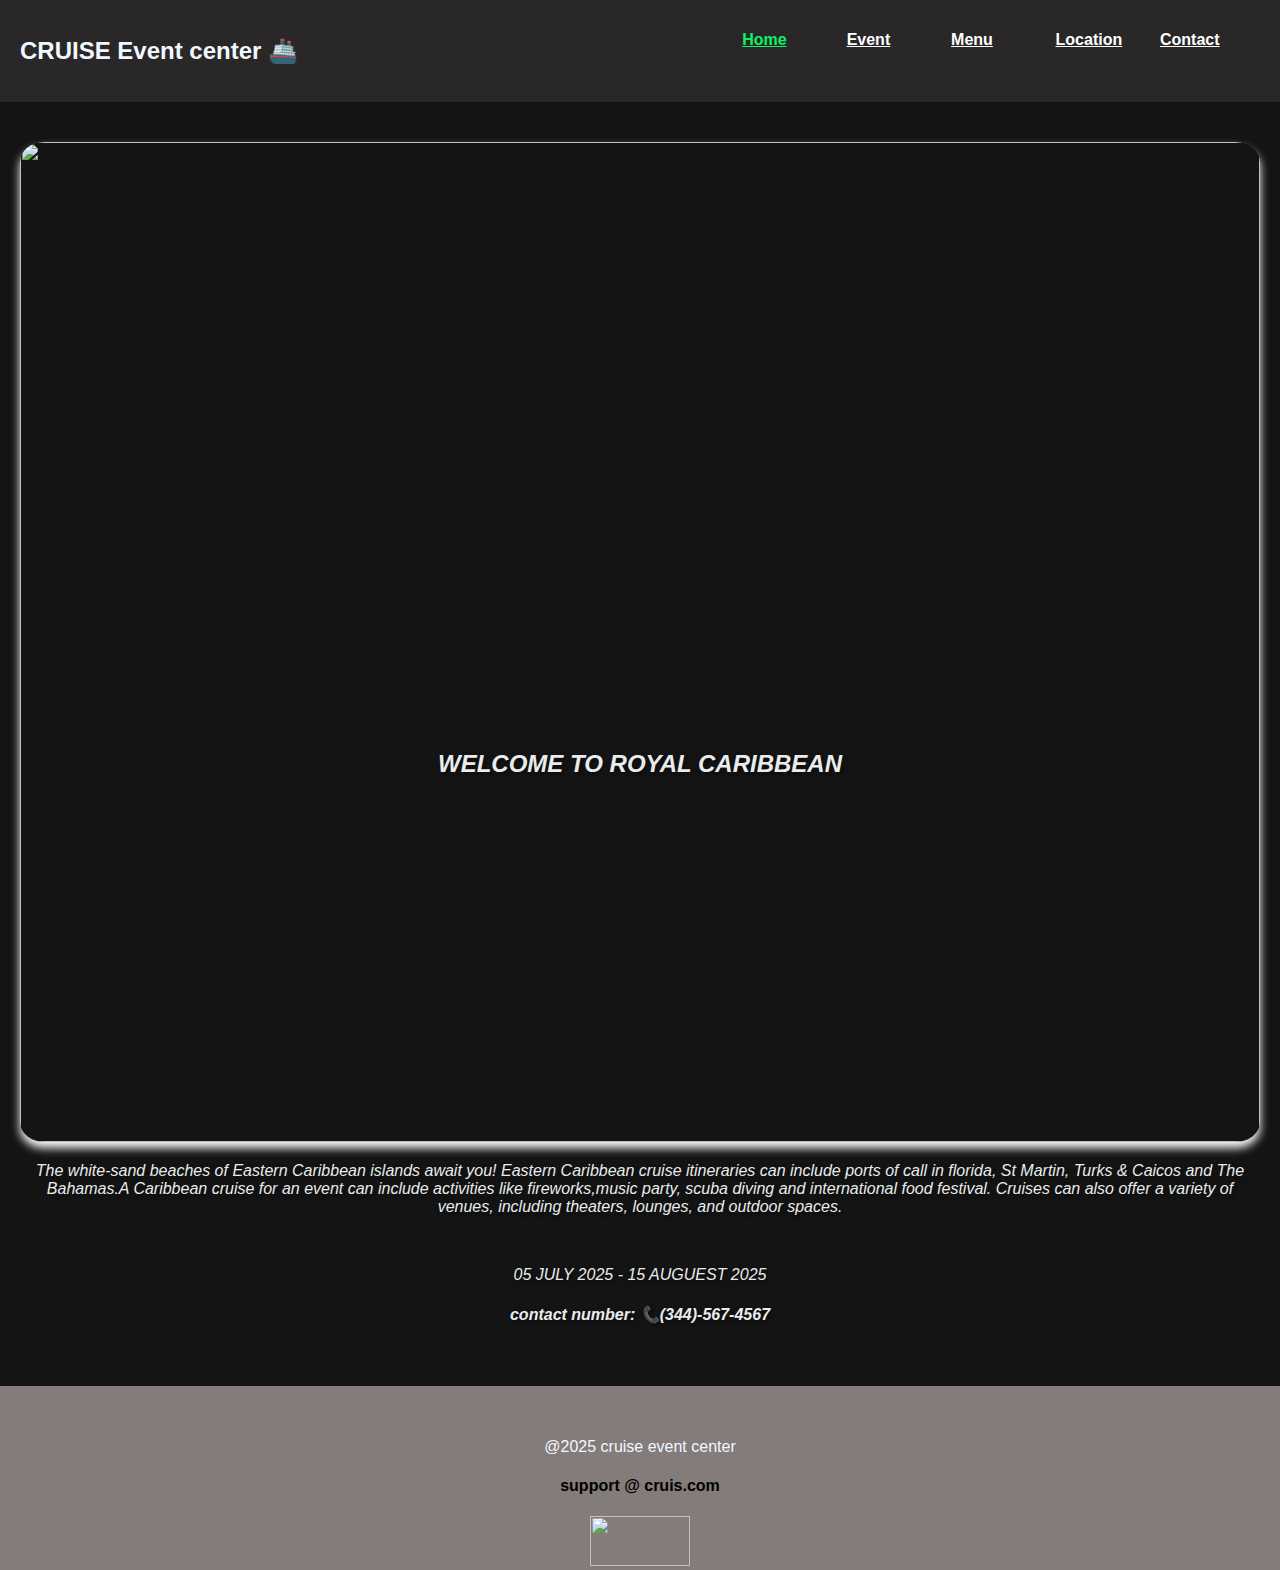
==== index.html @ 6571a7ce "change the welcome to index" ====
<!DOCTYPE html>
<html lang="en">
<head>
    <meta charset="UTF-8">
    <meta name="viewport" content="width=device-width, initial-scale=1.0">
    <title>event center-welcome</title>
    <link rel="stylesheet" href="style.css">
</head>
<body class="body">
    <header class="header">
      <a href="index.html"class="logo">CRUISE Event center 🚢</a>
            <nav class="nav">
                <ul>
                 <li><a href="index.html" class="home-details">Home</a></li>
                    <li><a href="event.html">Event</a></li>
                    <li><a href="menu.html">Menu</a></li>
                    <li><a href="location.html">Location</a></li>
                    <li ><a href="contact.html" class="contact-details">Contact</a></li>
                </ul>
            </nav>
    </header>
   
    <main >
        <div class="hero-container">
       <div class="welcome">
        <h2> WELCOME TO ROYAL CARIBBEAN</h2>
            <img class="image" src="https://images.pexels.com/photos/24283662/pexels-photo-24283662/free-photo-of-deck-of-the-symphony-of-the-seas-cruise-ship-at-night.jpeg?auto=compress&cs=tinysrgb&w=1200">
            <p>The white-sand beaches of Eastern Caribbean islands await you! Eastern Caribbean cruise itineraries can include ports of call in florida, St Martin, Turks & Caicos and The Bahamas.A Caribbean cruise for an event can include activities like fireworks,music party, scuba diving and international food festival. Cruises can also offer a variety of venues, including theaters, lounges, and outdoor spaces. </p>
      <br>
             <p>05 JULY 2025 - 15 AUGUEST 2025</p>
            <h4>contact number: 📞(344)-567-4567</h4>
        </div>
    </div>
    </main>
    
<br>
<br>
    <footer class="footer">
        <p>@2025 cruise event center</p>
        <h4>support @ cruis.com</h4>
        <img src="https://encrypted-tbn0.gstatic.com/images?q=tbn:ANd9GcQzC4TCtJ_sJ6pK3e3YZpVKdknDiZMg1J9IoQ&s">  
    </footer>
</body>
</html>
---- style.css ----
body{
    background-color: rgb(132, 123, 123);
    font-family:'Trebuchet MS', 'Lucida Sans Unicode', 'Lucida Grande', 'Lucida Sans', Arial, sans-serif;
     margin: 0px;


} .image{

    width: 100%;
    height: 500 px;
    object-fit: cover;
    
}.body{
    font-size: 100%;

}
 
  
.details{
    color: white;
}
.header{
    display: flex;
    justify-content: space-between;
    align-items: center;
    padding: 15px 20px;
    background-color:rgb(41, 39, 39);
} .welcome-details{
    text-align: center;
}

.nav{
    text-decoration: none;
    color: white;
    font-weight: bold;
    top: 40px; 
    

}
.nav ul li{
margin: o px;
display: flex;
display: inline-block; 
width: 100px; 
height: 40px;

}.nav ul li a{
color: white;
display: inline-block;


}

.logo{
    font-size: 1.5rem;
    font-weight: bold;
    color: aliceblue;
    text-decoration: none;
    
}.logo-sign{
    text-align: left;
}
.welcome {
    text-align: center;
    padding: 40px 20px;
    border-radius: 25 px;
    background-color: rgb(21, 20, 20);
    color: rgb(232, 236, 236);
    font-style:italic;
    text-shadow: 2px 2px 4px rgba(0, 0, 0, 0.5);  
    position: relative;
     
}
.welcome img{
    font-size: 100%;
    width: 100%;
    height: 1000px;
    border-radius: 2%;
    box-shadow: 0px 6px 10px white; 
    
   
}.welcome h2{
    position: absolute;
    left: 50%;
    top: 50%;
    color: white(8, 8, 8);
    text-decoration:wavy;
    transform: translate(-50%,-50%);
}

.event{
    margin-top: 50px;
    padding: 100px 60px;
    background-color:rgb(80, 74, 74);
    border-radius: 100px;
    color: rgb(19, 19, 19);
    text-align: center;


}
.event-list {
   display: flex;
  justify-content: space-around;
  background-color: rgb(16, 17, 16);
  
  }
  .event-grid{
    display: grid;
    grid-template-columns: repeat(auto-fill,minmax(300px,1fr));
    gap:20px
    
}.footer p{
    color: aliceblue;
    text-align: center;
}
.footer img{
    width:100px ;
    height: 50px;

}.footer{
    text-align: center;
  
}.join {
    text-align: center;
    color: rgb(10, 10, 10);
    font-style:italic;

}

fieldset{
    text-align: center;
    border-radius: 10%;
    border-width: 5px;
    box-shadow: 0px 0px 2px rgba(214, 200, 200, 0.3); 
}.contact{
    font-style: italic;


}.images{
    width:10px ;
    height: 50px;
     display: inline;

}
.events {
    margin-top: 20px;
    padding: 40px 20px;
    background-color: white;
    border-radius: 25px;
}


.event {
    padding: 20px;
    margin: 0 10px;
    text-align: center;
    border: black 1px solid;
    max-width: 300px;
    border-radius: 15px;
    background-color: white;
    -webkit-box-shadow: 6px 6px 5px 0px rgba(153, 153, 153, 1);
    -moz-box-shadow: 6px 6px 5px 0px rgba(153, 153, 153, 1);
    box-shadow: 6px 6px 5px 0px rgba(153, 153, 153, 1);
    display: inline-block
    
}

.events {
    margin-top: 20px;
    padding: 40px 20px;
    background-color: rgb(243, 241, 241);
    border-radius: 25px;
}

.event img {
    width: 100%;
    border-radius: 8px;
    margin-bottom: 10px;
}

.event-section {
    display: flex;
    flex-wrap: wrap;
    justify-content: space-evenly;
    gap: 20px;
    margin-top: 40px;
}

@media screen and (max-width: 600px) {
    .event-grid {
        grid-template-columns: 1fr;
    }
}

.devide{
display: inline;  

width: 800px; 

height: 100px; 

border: 8px solid black; 

background-color: moccasin;

overflow:hidden scroll;
 
 
 }
 .menu-area{
    padding: 100px 0;
    text-align: center;
    font-weight: bold;
    color:rgb(1, 1, 1);
    text-shadow: 2px 2px 4px rgba(0, 0, 0, 0.5);
    text-transform:uppercase;
  

 }.single-menu{
    background-color:black;
    border: 2px solid rgb(199, 16, 16);
    padding: 10px;
    text-align: center;
    position: relative;
    
  
 
 }.single-menu img{
    max-width: 200px;
    border:1px solid rgb(15, 14, 14);
    padding: 3px;
    transition: .3s;
 }.single-menu h4{
    border-bottom: 1 px dashed;
    margin: 10px 0;
    padding-bottom: 10px;
    text-transform: capitalize;
    font-size: 24px;


 }.single-menu a{
    display: inline-block;
    color:rgb(241, 120, 7);
    text-transform: uppercase;
    margin-top: 22px;
 }@media only screen and (max-width:700px){
    .container{
        width: 350px;
    }

    
 }.menu-items{
    flex-basis: 100%;
    margin-bottom: 30px;
    

 }
 .menu-title{
    text-align: center;
    font-size: 2rem;
    

 }.appetizers{
    margin-top: 50px;
    padding: 60px 20px;
    background-color:rgb(163, 152, 152);
    border-radius: 200px;
    color: rgb(10, 10, 10);
    text-align: center;


}
.single-menu {
   display: flex;
  justify-content: space-around;
  
}.menu-title h1{
    font-size: 2rem;
}
 .single-menu h1{
    font-size: 2rem;
    font-weight: bold;
    color:rgb(214, 214, 139);
    text-decoration: none;
    text-shadow: 2px 2px 4px rgba(0, 0, 0, 0.5);
    text-transform:uppercase;
    
 }.menu-footer{
text-align: center;

 }.menu-footer p{
    color: aliceblue;
    text-align: center;
}
.menu-footer img{
    width:100px ;
    height: 50px;

}.contact-footer{
    text-align: center;
    margin-top: 200px;
    background-color: rgb(80, 69, 69);

}.contact-footer p{
        color: aliceblue;
        text-align: center;
}.contact-footer img{
    width:100px ;
    height: 50px;

}.location-footer{
    text-align: center;
    margin-top: 00px;

     }.location-footer p{
        color: aliceblue;
        text-align: center;
    }
    .location-footer img{
        width:100px ;
        height: 50px;

   
    }details {
        border: 1px solid #ccc;
        padding: 10px;
        margin-bottom: 10px;
    }
      summary {
        cursor: pointer;
        font-weight: bold;
      
      }.submit{
        background-color: green;
      }
 .nav ul li .contact-details .home-details{
    color:rgb(10, 244, 100);
 }.nav ul li .home-details{
    color:rgb(10, 244, 100);
 }.nav ul li .event-details{
    color:rgb(10, 244, 100);
 }.nav ul li .menu-details{
    color:rgb(10, 244, 100);
 }.nav ul li .location-details{
    color:rgb(10, 244, 100);
 }
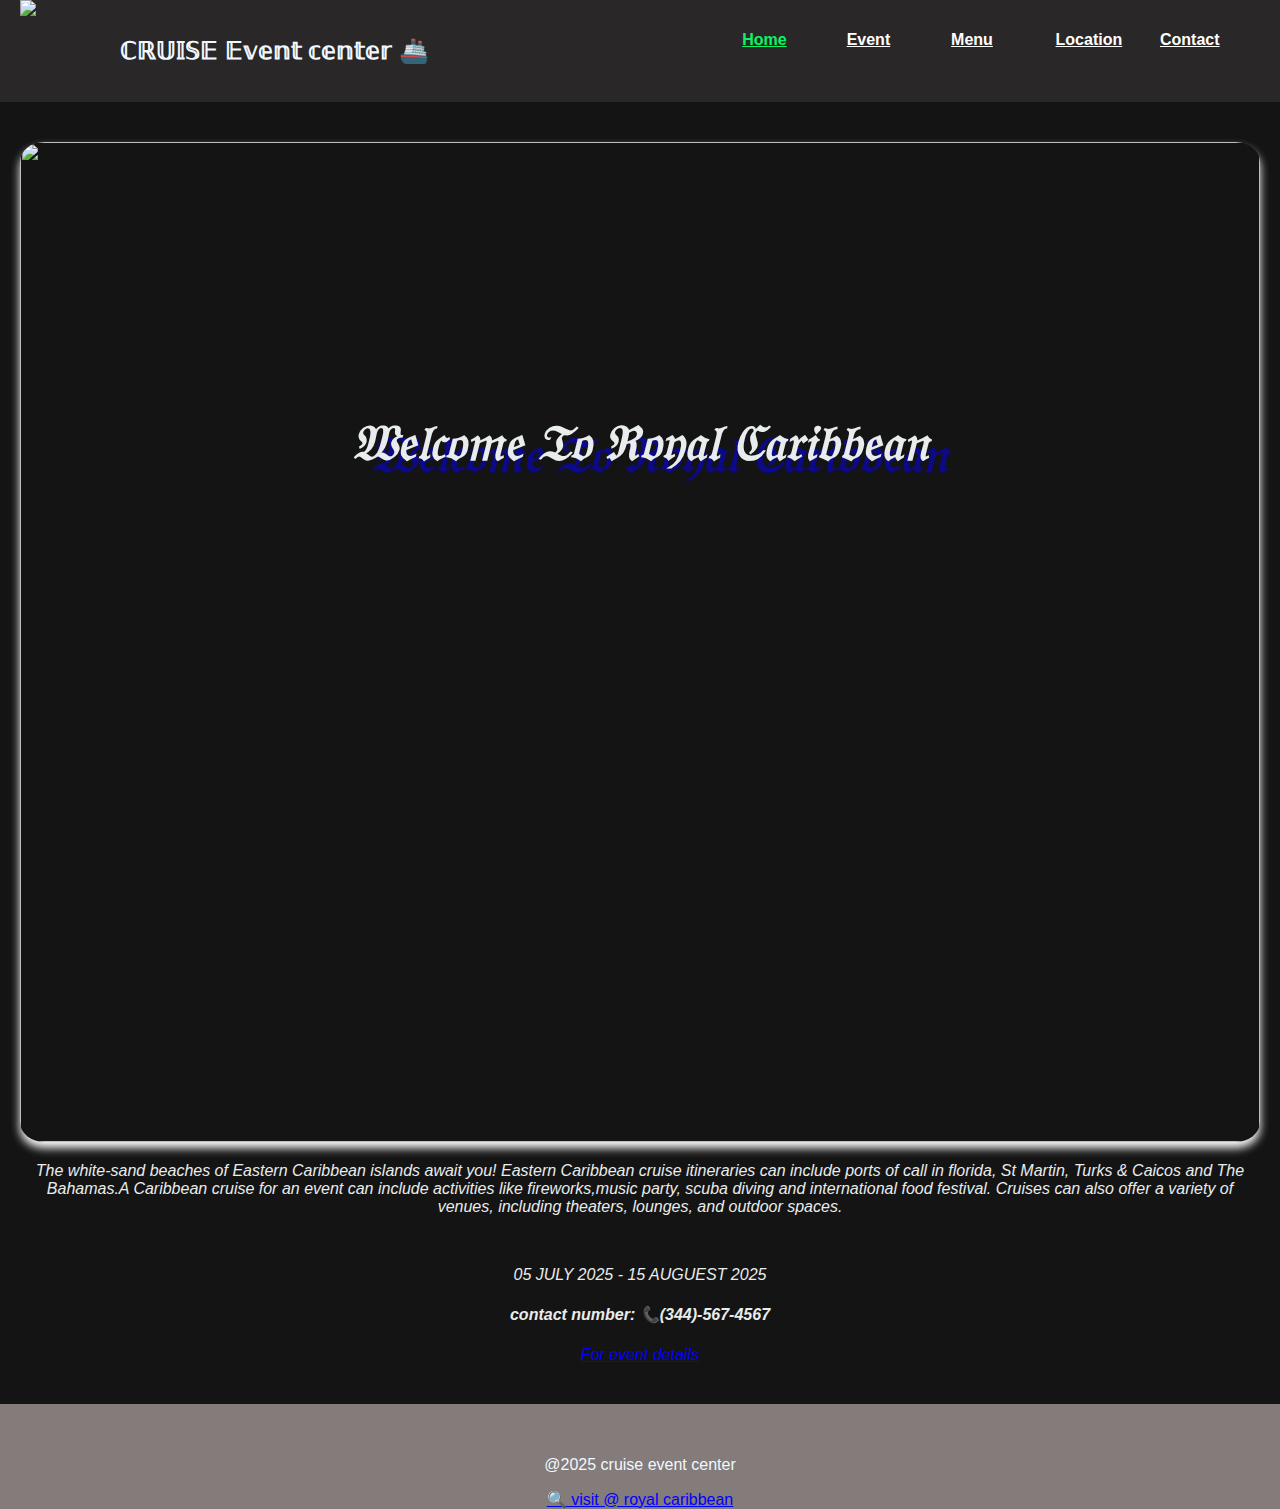
==== commit 6ef34e03: "changed all pages" ====
--- a/index.html
+++ b/index.html
@@ -8,14 +8,15 @@
 </head>
 <body class="body">
     <header class="header">
-      <a href="index.html"class="logo">CRUISE Event center 🚢</a>
+      <a href="index.html"class="logo">ℂℝ𝕌𝕀𝕊𝔼 𝔼𝕧𝕖𝕟𝕥 𝕔𝕖𝕟𝕥𝕖𝕣 🚢</a>
+      <img class="logo-sign" src="https://encrypted-tbn0.gstatic.com/images?q=tbn:ANd9GcRCr0OkAjqqQ8YEOTrIzsnSZVFnCP3fpNb8zg&s">
             <nav class="nav">
                 <ul>
                  <li><a href="index.html" class="home-details">Home</a></li>
                     <li><a href="event.html">Event</a></li>
                     <li><a href="menu.html">Menu</a></li>
                     <li><a href="location.html">Location</a></li>
-                    <li ><a href="contact.html" class="contact-details">Contact</a></li>
+                    <li ><a href="contact.html" >Contact</a></li>
                 </ul>
             </nav>
     </header>
@@ -23,12 +24,13 @@
     <main >
         <div class="hero-container">
        <div class="welcome">
-        <h2> WELCOME TO ROYAL CARIBBEAN</h2>
+        <h2>𝔚𝔢𝔩𝔠𝔬𝔪𝔢 𝔗𝔬 ℜ𝔬𝔶𝔞𝔩 ℭ𝔞𝔯𝔦𝔟𝔟𝔢𝔞𝔫</h2>  <!--font gernerator-->
             <img class="image" src="https://images.pexels.com/photos/24283662/pexels-photo-24283662/free-photo-of-deck-of-the-symphony-of-the-seas-cruise-ship-at-night.jpeg?auto=compress&cs=tinysrgb&w=1200">
             <p>The white-sand beaches of Eastern Caribbean islands await you! Eastern Caribbean cruise itineraries can include ports of call in florida, St Martin, Turks & Caicos and The Bahamas.A Caribbean cruise for an event can include activities like fireworks,music party, scuba diving and international food festival. Cruises can also offer a variety of venues, including theaters, lounges, and outdoor spaces. </p>
       <br>
              <p>05 JULY 2025 - 15 AUGUEST 2025</p>
             <h4>contact number: 📞(344)-567-4567</h4>
+            <a href="event.html" class="event-link">For event details</a>
         </div>
     </div>
     </main>
@@ -37,8 +39,7 @@
 <br>
     <footer class="footer">
         <p>@2025 cruise event center</p>
-        <h4>support @ cruis.com</h4>
-        <img src="https://encrypted-tbn0.gstatic.com/images?q=tbn:ANd9GcQzC4TCtJ_sJ6pK3e3YZpVKdknDiZMg1J9IoQ&s">  
-    </footer>
+        <a href=" https://www.royalcaribbean.com/" class="site-link">🔍 visit @ royal caribbean</a>
+          </footer>
 </body>
 </html>--- a/style.css
+++ b/style.css
@@ -10,14 +10,15 @@
     height: 500 px;
     object-fit: cover;
     
-}.body{
-    font-size: 100%;
-
-}
- 
-  
-.details{
-    color: white;
+}.logo-sign{
+    
+    position: absolute;
+    right: 100%px;
+    top: 0;
+    height: 100px;
+    
+   
+   
 }
 .header{
     display: flex;
@@ -25,9 +26,7 @@
     align-items: center;
     padding: 15px 20px;
     background-color:rgb(41, 39, 39);
-} .welcome-details{
-    text-align: center;
-}
+} 
 
 .nav{
     text-decoration: none;
@@ -36,6 +35,8 @@
     top: 40px; 
     
 
+}.site-link{
+    color: blue;
 }
 .nav ul li{
 margin: o px;
@@ -56,9 +57,8 @@
     font-weight: bold;
     color: aliceblue;
     text-decoration: none;
-    
-}.logo-sign{
-    text-align: left;
+    padding-left:100px;
+    
 }
 .welcome {
     text-align: center;
@@ -67,7 +67,7 @@
     background-color: rgb(21, 20, 20);
     color: rgb(232, 236, 236);
     font-style:italic;
-    text-shadow: 2px 2px 4px rgba(0, 0, 0, 0.5);  
+      
     position: relative;
      
 }
@@ -82,10 +82,23 @@
 }.welcome h2{
     position: absolute;
     left: 50%;
-    top: 50%;
+    top: 23%;
+    font-size: 50px;
     color: white(8, 8, 8);
     text-decoration:wavy;
     transform: translate(-50%,-50%);
+    text-shadow: 19px 12px 1px rgb(12, 10, 138);
+}.footer p{
+    color: aliceblue;
+    text-align: center;
+}
+.footer img{
+    width:100px ;
+    height: 50px;
+
+}.footer{
+    text-align: center;
+  
 }
 
 .event{
@@ -103,54 +116,19 @@
   justify-content: space-around;
   background-color: rgb(16, 17, 16);
   
-  }
-  .event-grid{
-    display: grid;
-    grid-template-columns: repeat(auto-fill,minmax(300px,1fr));
-    gap:20px
-    
-}.footer p{
-    color: aliceblue;
-    text-align: center;
-}
-.footer img{
-    width:100px ;
-    height: 50px;
-
-}.footer{
-    text-align: center;
-  
-}.join {
-    text-align: center;
-    color: rgb(10, 10, 10);
-    font-style:italic;
-
-}
-
-fieldset{
-    text-align: center;
-    border-radius: 10%;
-    border-width: 5px;
-    box-shadow: 0px 0px 2px rgba(214, 200, 200, 0.3); 
-}.contact{
-    font-style: italic;
-
-
-}.images{
-    width:10px ;
-    height: 50px;
-     display: inline;
-
-}
-.events {
+  }.events {
     margin-top: 20px;
     padding: 40px 20px;
     background-color: white;
     border-radius: 25px;
 }
-
-
-.event {
+  .join {
+    text-align: center;
+    color: rgb(29, 5, 108);
+    font-style:italic;
+    font-size: 20px;
+
+}.event {
     padding: 20px;
     margin: 0 10px;
     text-align: center;
@@ -164,12 +142,8 @@
     display: inline-block
     
 }
-
-.events {
-    margin-top: 20px;
-    padding: 40px 20px;
-    background-color: rgb(243, 241, 241);
-    border-radius: 25px;
+.event-link{
+    color: blue;
 }
 
 .event img {
@@ -178,21 +152,49 @@
     margin-bottom: 10px;
 }
 
-.event-section {
+fieldset{
+    box-shadow: 0px 7px 2px rgba(15, 14, 14, 0.3); 
+   
+}.contact{
+    font-style: italic;
+}.form-design{
+    
     display: flex;
-    flex-wrap: wrap;
-    justify-content: space-evenly;
-    gap: 20px;
-    margin-top: 40px;
-}
-
-@media screen and (max-width: 600px) {
-    .event-grid {
-        grid-template-columns: 1fr;
-    }
-}
-
-.devide{
+
+    justify-content: center;
+
+    align-items: center;
+     font-size: 20px;
+ } 
+.contact-footer{
+    text-align: center;
+    margin-top: 400px;
+    height: 0;
+    background-color: rgb(80, 69, 69);
+
+}.contact-footer p{
+        color: aliceblue;
+        text-align: center;
+}.contact-footer img{
+    width:100px ;
+    height: 50px;
+
+}
+
+.submit-button{
+    margin: 80px;
+    width: 50%;
+    font-weight: bold;
+    background-color: rgb(16, 117, 240);
+    
+
+}
+
+  .submit-button:active {
+
+    background-color: rgb(15, 247, 7);
+  }
+/*.devide{
 display: inline;  
 
 width: 800px; 
@@ -206,14 +208,15 @@
 overflow:hidden scroll;
  
  
- }
+ }*/
+ 
  .menu-area{
     padding: 100px 0;
     text-align: center;
     font-weight: bold;
-    color:rgb(1, 1, 1);
-    text-shadow: 2px 2px 4px rgba(0, 0, 0, 0.5);
+    color:rgb(26, 15, 3);
     text-transform:uppercase;
+    
   
 
  }.single-menu{
@@ -222,7 +225,8 @@
     padding: 10px;
     text-align: center;
     position: relative;
-    
+    display: flex;
+    justify-content: space-around;
   
  
  }.single-menu img{
@@ -243,9 +247,13 @@
     color:rgb(241, 120, 7);
     text-transform: uppercase;
     margin-top: 22px;
- }@media only screen and (max-width:700px){
-    .container{
-        width: 350px;
+    
+ }@media screen and (max-width:480px){
+    .container, .event-list ,.single-menu{
+        
+        display: flex;
+        flex-direction: column;
+        align-items: center;
     }
 
     
@@ -257,9 +265,8 @@
  }
  .menu-title{
     text-align: center;
-    font-size: 2rem;
-    
-
+    font-size: 25px;
+    
  }.appetizers{
     margin-top: 50px;
     padding: 60px 20px;
@@ -268,22 +275,12 @@
     color: rgb(10, 10, 10);
     text-align: center;
 
-
-}
-.single-menu {
-   display: flex;
-  justify-content: space-around;
-  
-}.menu-title h1{
-    font-size: 2rem;
 }
  .single-menu h1{
     font-size: 2rem;
     font-weight: bold;
     color:rgb(214, 214, 139);
-    text-decoration: none;
-    text-shadow: 2px 2px 4px rgba(0, 0, 0, 0.5);
-    text-transform:uppercase;
+    
     
  }.menu-footer{
 text-align: center;
@@ -296,21 +293,11 @@
     width:100px ;
     height: 50px;
 
-}.contact-footer{
-    text-align: center;
-    margin-top: 200px;
-    background-color: rgb(80, 69, 69);
-
-}.contact-footer p{
-        color: aliceblue;
-        text-align: center;
-}.contact-footer img{
-    width:100px ;
-    height: 50px;
-
-}.location-footer{
-    text-align: center;
-    margin-top: 00px;
+}
+.location-footer{
+    text-align: center;
+    margin-top: 130px;
+    height: 0;
 
      }.location-footer p{
         color: aliceblue;
@@ -330,10 +317,8 @@
         cursor: pointer;
         font-weight: bold;
       
-      }.submit{
-        background-color: green;
       }
- .nav ul li .contact-details .home-details{
+ .nav ul li .contact-details {
     color:rgb(10, 244, 100);
  }.nav ul li .home-details{
     color:rgb(10, 244, 100);
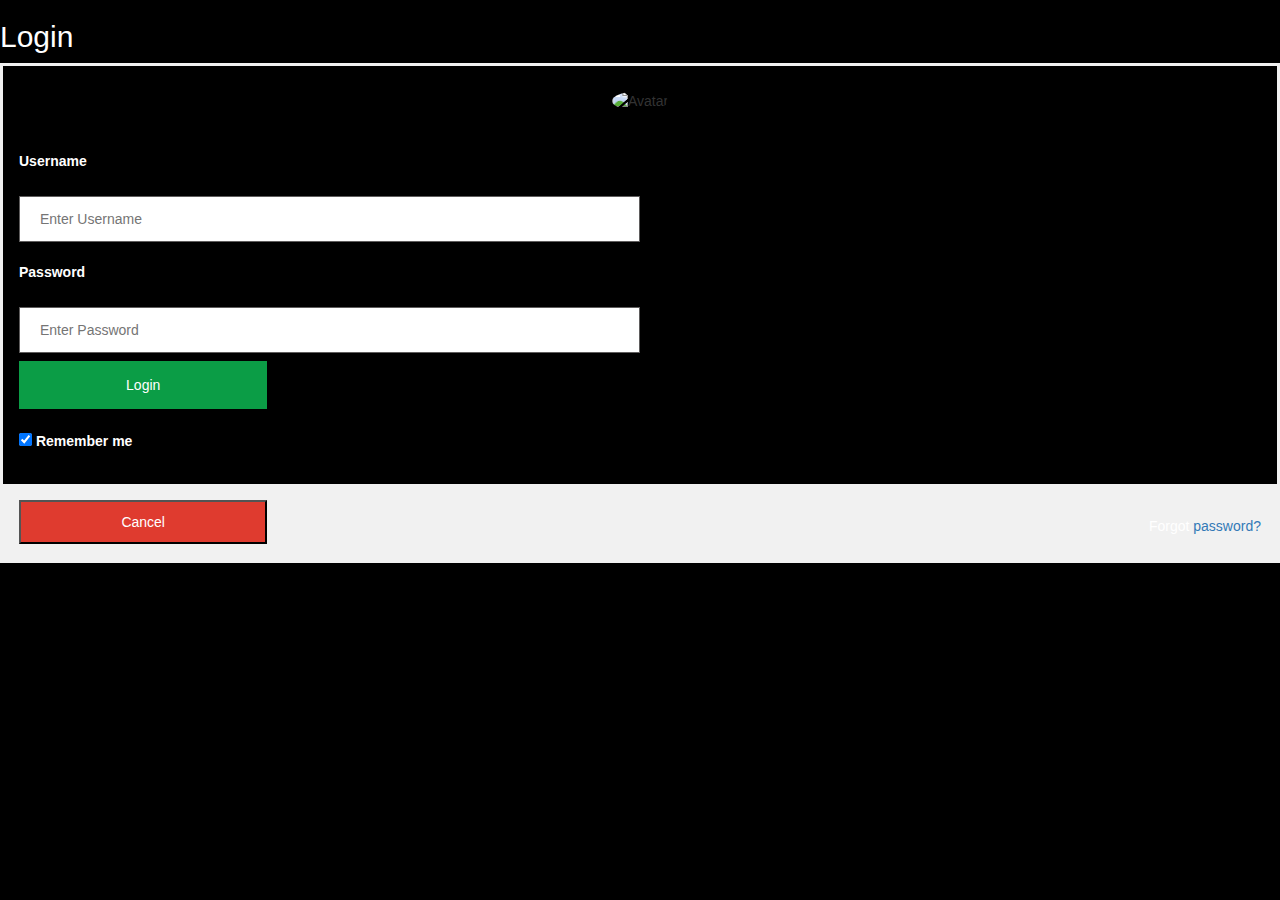
==== commit 5af9c04b: "first commit" ====
--- a/index.html
+++ b/index.html
@@ -1,45 +1,52 @@
-<!DOCTYPE html>
+<!doctype html>
 <html lang="en">
-<head>
-    <meta charset="UTF-8">
-    <meta name="viewport" content="width=device-width, initial-scale=1.0">
-    <title>event center-welcome</title>
-    <link rel="stylesheet" href="style.css">
-</head>
-<body class="body">
-    <header class="header">
-      <a href="index.html"class="logo">ℂℝ𝕌𝕀𝕊𝔼 𝔼𝕧𝕖𝕟𝕥 𝕔𝕖𝕟𝕥𝕖𝕣 🚢</a>
-      <img class="logo-sign" src="https://encrypted-tbn0.gstatic.com/images?q=tbn:ANd9GcRCr0OkAjqqQ8YEOTrIzsnSZVFnCP3fpNb8zg&s">
-            <nav class="nav">
-                <ul>
-                 <li><a href="index.html" class="home-details">Home</a></li>
-                    <li><a href="event.html">Event</a></li>
-                    <li><a href="menu.html">Menu</a></li>
-                    <li><a href="location.html">Location</a></li>
-                    <li ><a href="contact.html" >Contact</a></li>
-                </ul>
-            </nav>
-    </header>
+    <head>
+        <title>Title</title>
+        <!-- Required meta tags -->
+        <meta charset="utf-8" />
+        <meta
+            name="viewport"
+            content="width=device-width, initial-scale=1, shrink-to-fit=no"
+        />
+
+        <!-- Bootstrap CSS v5.2.1 -->
+        <link rel="stylesheet" href="https://maxcdn.bootstrapcdn.com/bootstrap/3.3.7/css/bootstrap.min.css">
+         <!--<link rel="stylesheet" href="assets/bootstrap/bootstrap.min.css"
+            integrity="sha384-T3c6CoIi6uLrA9TneNEoa7RxnatzjcDSCmG1MXxSR1GAsXEV/Dwwykc2MPK8M2HN"
+            crossorigin="anonymous"
+        />-->
+        <link href="style.css" rel="stylesheet" >
+    </head>
+    <body >
+
+    <h2 class="login-head">Login</h2>
+    <form class="login-form" id="loginForm"  method="post">
+    <div class="imgcontainer">
+        <img src="https://img.freepik.com/free-vector/sign-page-abstract-concept-illustration-enter-application-mobile-screen-user-login-form-website-page-interface-ui-new-profile-registration-email-account_335657-936.jpg?ga=GA1.1.790246195.1738885204&semt=ais_hybrid" alt="Avatar" class="avatar">
+    </div>
+
+    <div class="login-container">
+
+        <label for="uname"><b>Username</b></label>
+        <input class="login-input" id="userName" type="email" placeholder="Enter Username" name="uname" required>
+
+        <label for="psw"><b>Password</b></label>
+        <input class="login-input" id="password" type="password" placeholder="Enter Password" name="psw" required>
+            
+        <button class="login-button" id="logButton" onclick="loginDetails()"  type="submit">Login</button>
+        <label>
+        <input class="login-input" type="checkbox" checked="checked" name="remember"> Remember me
+        </label>
+    </div>
+
+    <div class="login-container" style="background-color:#f1f1f1">
+        <button   id="cancel-button" onclick="cancelDetails()" type="submit" class="cancelbtn">Cancel</button>
+        <span class="psw">Forgot <a href="#">password?</a></span>
+    </div>
+    </form>
+    <script src="https://code.jquery.com/jquery-3.6.0.min.js"></script>
+    <!-- <script src="assets/bootstrap/bootstrap.min.js"></script>-->
+     <script src="app.js"></script>
+</body>
+</html>
    
-    <main >
-        <div class="hero-container">
-       <div class="welcome">
-        <h2>𝔚𝔢𝔩𝔠𝔬𝔪𝔢 𝔗𝔬 ℜ𝔬𝔶𝔞𝔩 ℭ𝔞𝔯𝔦𝔟𝔟𝔢𝔞𝔫</h2>  <!--font gernerator-->
-            <img class="image" src="https://images.pexels.com/photos/24283662/pexels-photo-24283662/free-photo-of-deck-of-the-symphony-of-the-seas-cruise-ship-at-night.jpeg?auto=compress&cs=tinysrgb&w=1200">
-            <p>The white-sand beaches of Eastern Caribbean islands await you! Eastern Caribbean cruise itineraries can include ports of call in florida, St Martin, Turks & Caicos and The Bahamas.A Caribbean cruise for an event can include activities like fireworks,music party, scuba diving and international food festival. Cruises can also offer a variety of venues, including theaters, lounges, and outdoor spaces. </p>
-      <br>
-             <p>05 JULY 2025 - 15 AUGUEST 2025</p>
-            <h4>contact number: 📞(344)-567-4567</h4>
-            <a href="event.html" class="event-link">For event details</a>
-        </div>
-    </div>
-    </main>
-    
-<br>
-<br>
-    <footer class="footer">
-        <p>@2025 cruise event center</p>
-        <a href=" https://www.royalcaribbean.com/" class="site-link">🔍 visit @ royal caribbean</a>
-          </footer>
-</body>
-</html>--- a/style.css
+++ b/style.css
@@ -1,331 +1,529 @@
-body{
-    background-color: rgb(132, 123, 123);
-    font-family:'Trebuchet MS', 'Lucida Sans Unicode', 'Lucida Grande', 'Lucida Sans', Arial, sans-serif;
-     margin: 0px;
-
-
-} .image{
-
+
+
+
+.navbar-inverse .navbar-nav>li>a {
+  color: #c51b1b;
+  text-decoration: none;
+  margin-bottom: 10px;
+ 
+
+}
+
+.navbar-inverse .navbar-nav li a:hover {
+  background-color: #534f2b;
+  transition: 0.7s all linear;
+  
+}.navbar{
+    background: rgb(38, 37, 37);
+    z-index: 99;
+}
+    .index-button {
+        background-color: rgb(11, 157, 70);
+        color: white;
+        padding: 10px 20px;
+        margin: 8px 150px;
+        border: none;
+        cursor: pointer;
+        display:grid;
+        border-radius: 50px;
+        
+        
+      } 
+      .index-button:hover {
+        opacity: 0.8;
+        background-color: #2b1c9e;
+        transition: 0.7s all linear;
+        height: 100%;
+      }
+   
+.navbar-container{
+    z-index: 1;
+    margin: 0 auto;
+  
+    
+}.nav-logo{
+  
+ 
+    background-image: linear-gradient(to top,rgb(252, 248, 252) 0%,rgb(202, 246, 3) 100%);
+    
+    -webkit-background-clip: text;
+    -webkit-text-fill-color:transparent;
+    font-size:2.5rem;
+  
+} 
+    .w-main{
+        background-color: black;
+       }   .main-container{ /*--imp--*/
+            
+            grid-template-columns: 1fr 1fr;
+            align-items: center;
+            justify-self: center;
+            margin: 0 auto;
+            height: 90vh;
+            background-color: black ;
+            z-index: 1;
+            width: 100%;
+            max-width: 1000px;
+            padding: 0 px;
+            margin-top: 50px;
+     
+     
+        }
+    .main-content h1{
+    font-size: 5rem;
+    background-color: red;
+    background-image: linear-gradient(to top,rgb(40, 8, 248) 0%,pink 100%);
+    background-size: 50%;
+    -webkit-background-clip: text;
+    -webkit-text-fill-color:transparent;
+     padding:40px;
+     margin: 0%;
+   
+   
+    }.main-content P{
+        font-size: 2rem;
+        background-color: rgb(42, 16, 137);
+        background-image: linear-gradient(to top,rgb(236, 209, 8) 0%,rgb(161, 48, 48) 100%);
+        background-size: 50%;
+        -webkit-background-clip: text;
+        -moz-background-clip:text;
+        -webkit-text-fill-color:transparent;
+        -moz-text-fill-color:transparent;
+        margin-bottom: 32px;
+        line-height: 2rem;
+      
+        
+    }.main-content h4 {
+        position: absolute;
+       float:right;
+       margin-left: 20px;
+       bottom: 0; 
+       left: 0;
+       width: 100%;
+     
+    }.main-content button {
+        position: absolute;
+     text-align: center;
+       left: 0;
+       color: rgb(214, 19, 19);
+    padding: 10px 20px;
+    border-radius: 50px;
+    background: rgb(250, 251, 252);
+    text-decoration:none;
+    
+     
+    }.main-content button a{
+        text-decoration: none;
+    }
+
+    .main-content{
+        background: url(images/images/image/pic1.jpg) ;/*no-repeat center center fixed;*/
+        -webkit-background-size: cover;
+        -moz-background-size: cover;
+        -o-background-size: cover;
+        background-size: contain;
+        margin: 1rem;
+        height:100% ;
+        min-height: 525px;
+        position: relative;
+        color: aliceblue;
+        border-radius: 4px;
+        margin-top:-60px;
+      
+    }@media screen and(max-width:992px){
+       
+        .main-container{
+            display: grid;
+            grid-template-columns:auto ;
+            align-items: center;
+            justify-self: center;
+            width: 100%;
+            margin: 0 auto;
+            height: 90vh;
+        }.main-content{
+            text-align: center;
+            margin-bottom: 4rem;
+            background-image: url(images/images/image/pic1-1000.jpg);
+            background-size: contain;
+           
+   }
+        .main-content h1{
+            font-size: 2.5rem;
+            margin-top: 2rem;
+        }.main-content h4{
+            font-size: 2rem;
+            
+        }.main-content p{
+            font-size: 1.5rem;
+            margin-top: 2rem;  
+        }.navbar,
+        .navbar-inverse {
+            font-size: 1.5rem;
+            margin-top: 2rem;  
+        }
+    }
+
+    /* form */
+.form-container{
+    box-sizing:border-box;
+   
+  }.purchase-form{
+    font-size:30px;
     width: 100%;
-    height: 500 px;
-    object-fit: cover;
-    
-}.logo-sign{
-    
+    color: white;
+    
+  }.para{
+ color: white;
+  }
+  
+  input[type=text], select, textarea {
+    width: 50%;
+    padding: 12px;
+    border: 1px solid #807d7d;
+    border-radius: 4px;
+    resize: vertical;
+    
+    
+  } .form-form{
+    margin: 40px;
+   
+  }#info-form{
+    background-image: linear-gradient(to top,rgb(40, 8, 248) 0%,rgb(245, 243, 243) 100%);
+  }
+  label {
+    padding: 12px 12px 12px 0;
+    display: inline-block;
+    
+  }#userName{
+    width: 50%;
+  }
+  
+  .form-button[type=submit] {
+    background-color: #240a71;
+    color: white;
+    padding: 12px 20px;
+    border: none;
+    border-radius: 4px;
+    cursor: pointer;
+    
+  } .form-button:hover {
+    opacity: 0.6;
+    background-color: #866cf0;
+  }
+  
+ /*table*/
+
+  .col-25 {
+    float: left;
+    width: 25%;
+    margin-top: 6px;
+    
+  }
+  
+  .col-75 {
+    float: left;
+    width: 75%;
+    margin-top: 6px;
+    
+  }
+  
+ /*cart*/
+      .cart-heading{
+        text-align: center;
+        color: white;
+
+       }
+        /*login*/
+
+    .login-body {
+        font-family: Arial, Helvetica, sans-serif;
+       
+        
+    }
+    .login-form {
+        border: 3px solid #f1f1f1;
+      
+        
+    }#email{
+      width: 50%;
+    }
+    
+    .login-input[type=email], input[type=password] {
+        width: 50%;
+        padding: 12px 20px;
+        margin: 8px 0;
+        display:flex;
+        border: 1px solid #5f5d5d;
+        box-sizing: border-box;
+
+      }#password{
+        color: black;
+      }
+    
+    .login-button {
+      background-color: rgb(11, 157, 70);
+      color: white;
+      padding: 14px 20px;
+      margin: 8px 0;
+      border: none;
+      cursor: pointer;
+      width: 20%;
+      display:grid;
+      
+    }.login-head{
+      color: white;
+    }
+    
+    .login-button:hover {
+        opacity: 0.8;
+      }
+    
+    .cancelbtn {
+      width: 20%;
+      padding: 10px 18px;
+      background-color: #df3b2f;
+      
+    }
+    
+    .imgcontainer {
+      text-align: center;
+      margin: 24px 0 12px 0;
+    }.login-body h2{
+        text-align: center;
+    }
+    
+    img.avatar {
+      width: 40%;
+      border-radius: 50%;
+    }
+    
+    .login-container {
+      padding: 16px;
+      color: white;
+    }
+    
+    span.psw {
+      float: right;
+      padding-top: 16px;
+      
+    }
+    
+    /* Change styles for span and cancel button on extra small screens */
+    @media screen and (max-width:990px) {
+      span.psw {
+         display: block;
+         float: none;
+      }
+      .cancelbtn .login-input .login-container{
+         width: 100%;
+      }
+    }
+   /*--carousel--*/
+
+   .carousel {
+    margin-left: 5%;
+    margin-right: 15%;
+        bottom:0;
+       width:20%;
+       
+     
+}body{
+  background-color: black;
+}
+
+ul.slides {
+    display: flex;
+    position: relative;
+    height: 600px;
+    margin: 0;
+    padding: 0;
+   
+    list-style: none;
+    
+    
+}
+
+.slides * {
+    user-select: none;
+    -ms-user-select: none;
+    -moz-user-select: none;
+    -khtml-user-select: none;
+    -webkit-user-select: none;
+    -webkit-touch-callout: none;
+    
+}
+
+ul.slides input {
+    display: none;
+     
+}
+
+
+.slide-container { 
+    display: block;
+    
+     
+}
+
+.slide-image {
+    display: block;
     position: absolute;
-    right: 100%px;
+    width: 100%;
+    height: 100%;
     top: 0;
-    height: 100px;
-    
-   
-   
-}
-.header{
+    opacity: 0;
+    transition: all .7s ease-in-out;
+    margin-top:60px;
+  
+}   
+
+.slide-image img {
+    
+    min-width: 30%;
+    height: 100%;
+    
+    
+}
+
+.carousel-controls {
+    position:absolute;
+    top: 0;
+    left: 0;
+    right: 0;
+    z-index: 999;
+    font-size: 100px;
+    line-height: 600px;
+    color: #faf8f8;
+}
+
+.carousel-controls label {
+    display: none;
+    position:absolute;
+    padding: 0 20px;
+   
+    transition: opacity .3s;
+    cursor: pointer;
+
+} 
+
+.slide-image:hover + .carousel-controls label{
+    opacity: 0.5;
+}
+
+
+.carousel-controls .prev-slide {
+    width: 49%;
+    text-align: left;
+    left: 0;
+}
+
+.carousel-controls .next-slide {
+    width: 49%;
+    text-align: right;
+    right: 0;
+}
+
+input:checked + .slide-container .slide-image {
+    opacity: 2;
+    transform: scale(1);
+    transition: opacity 1s ease-in-out;
+}
+
+input:checked + .slide-container .carousel-controls label {
+     display: block; 
+}
+/*flip*/
+
+.flip-card {
+    background-color: transparent;
+    width: 100%;  
+    border: 1px solid #fdfbfb;
     display: flex;
-    justify-content: space-between;
-    align-items: center;
-    padding: 15px 20px;
-    background-color:rgb(41, 39, 39);
-} 
-
-.nav{
-    text-decoration: none;
+    flex-wrap: wrap;
+    perspective: 1000px; /* Remove this if you don't want the 3D effect */
+    font-size: larger;
+  }
+  
+  /* This container is needed to position the front and back side */
+  .flip-card-inner {
+    position: relative;
+    width: 100%;
+    height: 100%;
+    text-align: center;
+    transition: transform 0.8s;
+    transform-style: preserve-3d;
+  }
+  
+  /* Do an horizontal flip when you move the mouse over the flip box container */
+  .flip-card:hover .flip-card-inner {
+    transform: rotateY(180deg);
+  }
+  
+  /* Position the front and back side */
+  .flip-card-front, .flip-card-back {
+    position: absolute;
+    width: 100%;
+    -webkit-backface-visibility: hidden; /* Safari */
+    backface-visibility: hidden;
+  }
+  
+  /* Style the front side (fallback if image is missing) */
+  .flip-card-front {
+    background-color: #f5c505;
+    color: rgb(13, 13, 13);
+    background: linear-gradient(90deg,rgb(232, 24, 135),white);
+    
+  }
+  
+  /* Style the back side */
+  .flip-card-back {
+    background-color: rgb(31, 32, 33);
     color: white;
-    font-weight: bold;
-    top: 40px; 
-    
-
-}.site-link{
-    color: blue;
-}
-.nav ul li{
-margin: o px;
-display: flex;
-display: inline-block; 
-width: 100px; 
-height: 40px;
-
-}.nav ul li a{
-color: white;
-display: inline-block;
-
-
-}
-
-.logo{
-    font-size: 1.5rem;
-    font-weight: bold;
-    color: aliceblue;
-    text-decoration: none;
-    padding-left:100px;
-    
-}
-.welcome {
-    text-align: center;
-    padding: 40px 20px;
-    border-radius: 25 px;
-    background-color: rgb(21, 20, 20);
-    color: rgb(232, 236, 236);
-    font-style:italic;
-      
-    position: relative;
-     
-}
-.welcome img{
-    font-size: 100%;
-    width: 100%;
-    height: 1000px;
-    border-radius: 2%;
-    box-shadow: 0px 6px 10px white; 
-    
-   
-}.welcome h2{
-    position: absolute;
-    left: 50%;
-    top: 23%;
-    font-size: 50px;
-    color: white(8, 8, 8);
-    text-decoration:wavy;
-    transform: translate(-50%,-50%);
-    text-shadow: 19px 12px 1px rgb(12, 10, 138);
-}.footer p{
-    color: aliceblue;
-    text-align: center;
-}
-.footer img{
-    width:100px ;
-    height: 50px;
-
-}.footer{
-    text-align: center;
-  
-}
-
-.event{
-    margin-top: 50px;
-    padding: 100px 60px;
-    background-color:rgb(80, 74, 74);
-    border-radius: 100px;
-    color: rgb(19, 19, 19);
-    text-align: center;
-
-
-}
-.event-list {
-   display: flex;
-  justify-content: space-around;
-  background-color: rgb(16, 17, 16);
-  
-  }.events {
-    margin-top: 20px;
-    padding: 40px 20px;
-    background-color: white;
-    border-radius: 25px;
-}
-  .join {
-    text-align: center;
-    color: rgb(29, 5, 108);
-    font-style:italic;
-    font-size: 20px;
-
-}.event {
-    padding: 20px;
-    margin: 0 10px;
-    text-align: center;
-    border: black 1px solid;
-    max-width: 300px;
-    border-radius: 15px;
-    background-color: white;
-    -webkit-box-shadow: 6px 6px 5px 0px rgba(153, 153, 153, 1);
-    -moz-box-shadow: 6px 6px 5px 0px rgba(153, 153, 153, 1);
-    box-shadow: 6px 6px 5px 0px rgba(153, 153, 153, 1);
-    display: inline-block
-    
-}
-.event-link{
-    color: blue;
-}
-
-.event img {
-    width: 100%;
-    border-radius: 8px;
-    margin-bottom: 10px;
-}
-
-fieldset{
-    box-shadow: 0px 7px 2px rgba(15, 14, 14, 0.3); 
-   
-}.contact{
-    font-style: italic;
-}.form-design{
-    
-    display: flex;
-
-    justify-content: center;
-
-    align-items: center;
-     font-size: 20px;
- } 
-.contact-footer{
-    text-align: center;
-    margin-top: 400px;
-    height: 0;
-    background-color: rgb(80, 69, 69);
-
-}.contact-footer p{
-        color: aliceblue;
-        text-align: center;
-}.contact-footer img{
-    width:100px ;
-    height: 50px;
-
-}
-
-.submit-button{
-    margin: 80px;
-    width: 50%;
-    font-weight: bold;
-    background-color: rgb(16, 117, 240);
-    
-
-}
-
-  .submit-button:active {
-
-    background-color: rgb(15, 247, 7);
-  }
-/*.devide{
-display: inline;  
-
-width: 800px; 
-
-height: 100px; 
-
-border: 8px solid black; 
-
-background-color: moccasin;
-
-overflow:hidden scroll;
+    transform: rotateY(180deg);
+    background: linear-gradient(90deg,rgb(13, 109, 124),white);
+    
+  }
+  .circle-text {
+    text-align: center; /* Centers text within the circle */
+    font-size: 20px; /* Adjust as needed */
+    color: #333; /* Optional: Set text color */
+  }.flip-card-front img{
+    width: 5%;
+    height: 10%;
+  }.flip-p{
+   
+    position:absolute;
+   right: 50px;
+      color: green  ;
+   padding: 30px 40px;
+   border-radius: 50%;
+   background: rgb(237, 240, 177);
+   text-decoration:none;
+  font-size:30px;
+   margin-top:-120px;
+   border: 2px rgb(59, 59, 243);
+  }
  
+ /* card */
+.card-img-top{
+
+  width: 100%;
+  height: 100%;
+margin: 3px;
+}.card-body{
+  background-image: linear-gradient(to top,rgb(65, 62, 62) 0%,rgb(243, 240, 240) 100%);
+}
+
+
+  /* cart */
  
- }*/
- 
- .menu-area{
-    padding: 100px 0;
-    text-align: center;
-    font-weight: bold;
-    color:rgb(26, 15, 3);
-    text-transform:uppercase;
-    
-  
-
- }.single-menu{
-    background-color:black;
-    border: 2px solid rgb(199, 16, 16);
-    padding: 10px;
-    text-align: center;
-    position: relative;
-    display: flex;
-    justify-content: space-around;
-  
- 
- }.single-menu img{
-    max-width: 200px;
-    border:1px solid rgb(15, 14, 14);
-    padding: 3px;
-    transition: .3s;
- }.single-menu h4{
-    border-bottom: 1 px dashed;
-    margin: 10px 0;
-    padding-bottom: 10px;
-    text-transform: capitalize;
-    font-size: 24px;
-
-
- }.single-menu a{
-    display: inline-block;
-    color:rgb(241, 120, 7);
-    text-transform: uppercase;
-    margin-top: 22px;
-    
- }@media screen and (max-width:480px){
-    .container, .event-list ,.single-menu{
-        
-        display: flex;
-        flex-direction: column;
-        align-items: center;
-    }
-
-    
- }.menu-items{
-    flex-basis: 100%;
-    margin-bottom: 30px;
-    
-
- }
- .menu-title{
-    text-align: center;
-    font-size: 25px;
-    
- }.appetizers{
-    margin-top: 50px;
-    padding: 60px 20px;
-    background-color:rgb(163, 152, 152);
-    border-radius: 200px;
-    color: rgb(10, 10, 10);
-    text-align: center;
-
-}
- .single-menu h1{
-    font-size: 2rem;
-    font-weight: bold;
-    color:rgb(214, 214, 139);
-    
-    
- }.menu-footer{
-text-align: center;
-
- }.menu-footer p{
-    color: aliceblue;
-    text-align: center;
-}
-.menu-footer img{
-    width:100px ;
-    height: 50px;
-
-}
-.location-footer{
-    text-align: center;
-    margin-top: 130px;
-    height: 0;
-
-     }.location-footer p{
-        color: aliceblue;
-        text-align: center;
-    }
-    .location-footer img{
-        width:100px ;
-        height: 50px;
-
-   
-    }details {
-        border: 1px solid #ccc;
-        padding: 10px;
-        margin-bottom: 10px;
-    }
-      summary {
-        cursor: pointer;
-        font-weight: bold;
-      
-      }
- .nav ul li .contact-details {
-    color:rgb(10, 244, 100);
- }.nav ul li .home-details{
-    color:rgb(10, 244, 100);
- }.nav ul li .event-details{
-    color:rgb(10, 244, 100);
- }.nav ul li .menu-details{
-    color:rgb(10, 244, 100);
- }.nav ul li .location-details{
-    color:rgb(10, 244, 100);
- }+  .gradient-custom {
+    /* fallback for old browsers */
+    background: #6a11cb;
+    
+    /* Chrome 10-25, Safari 5.1-6 */
+    background: -webkit-linear-gradient(to right, rgba(106, 17, 203, 1), rgba(37, 117, 252, 1));
+    
+    /* W3C, IE 10+/ Edge, Firefox 16+, Chrome 26+, Opera 12+, Safari 7+ */
+    background: linear-gradient(to right, rgba(106, 17, 203, 1), rgba(37, 117, 252, 1))
+    }